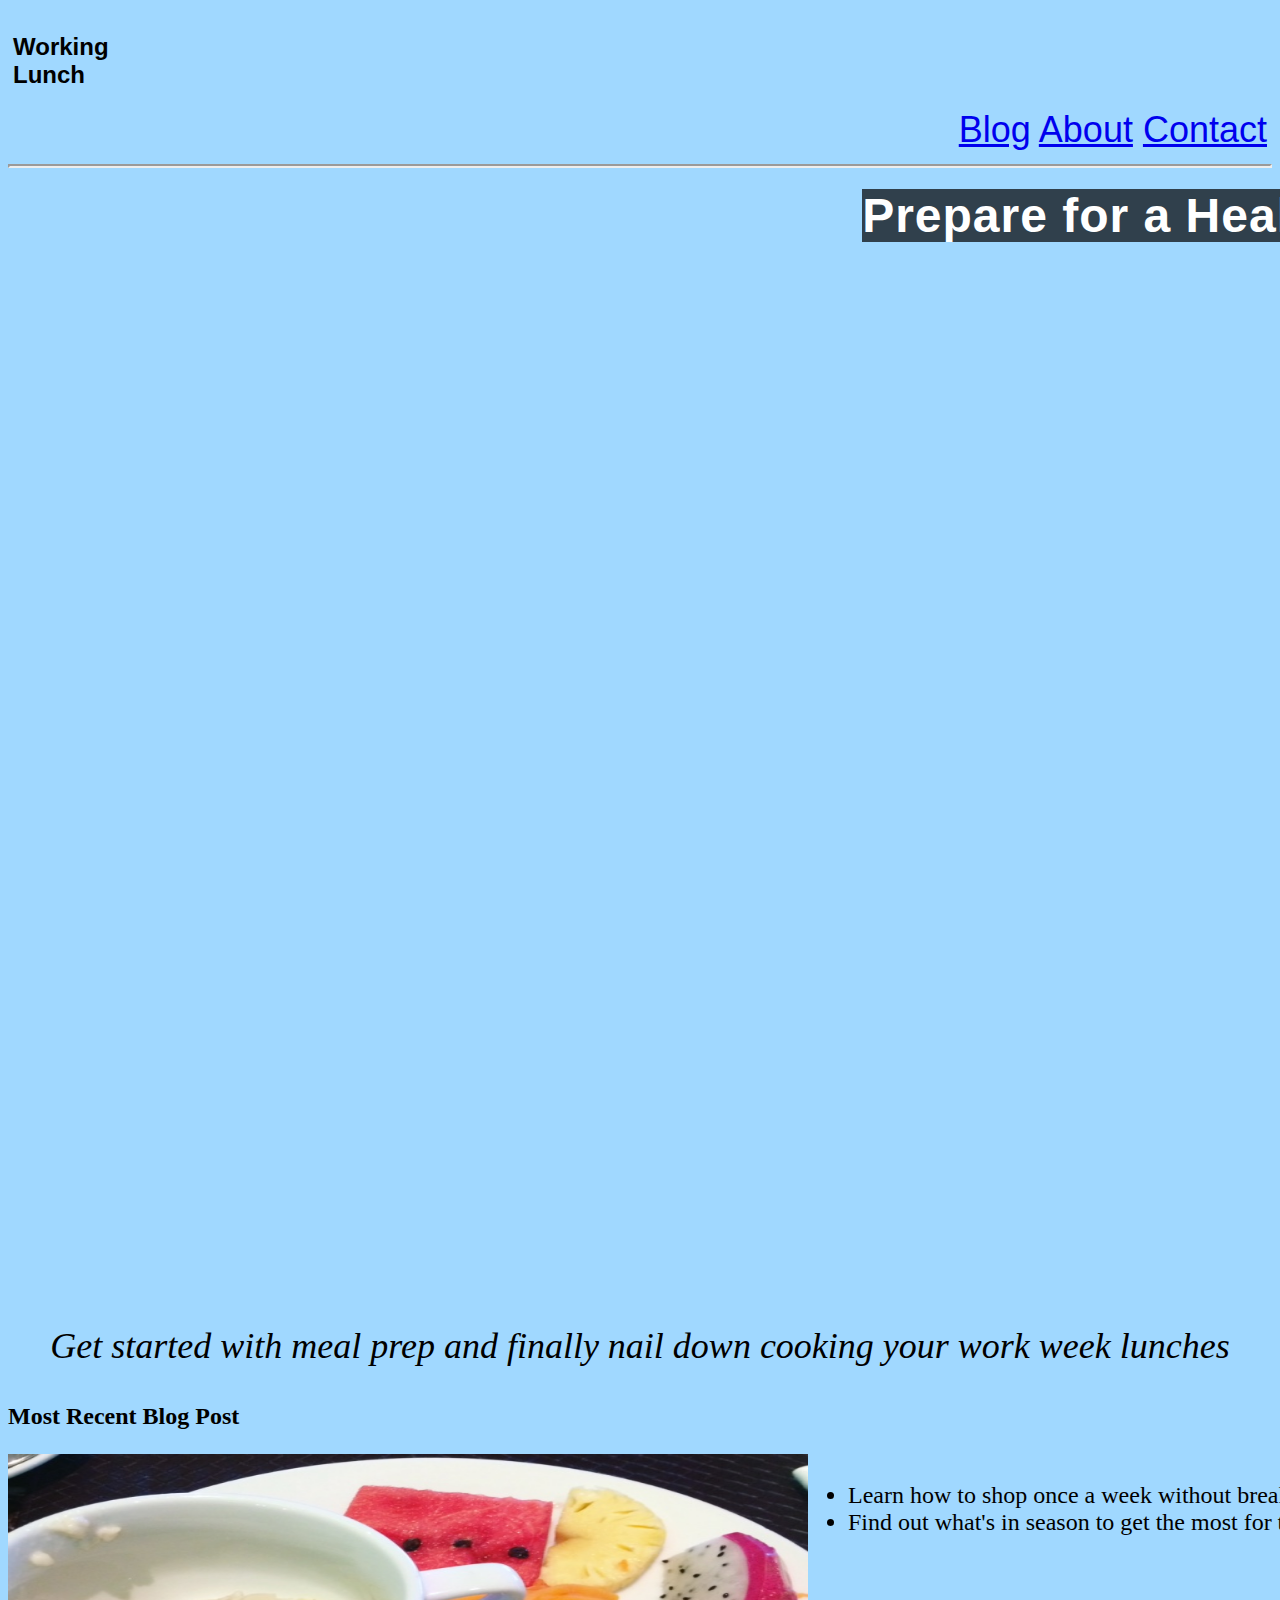
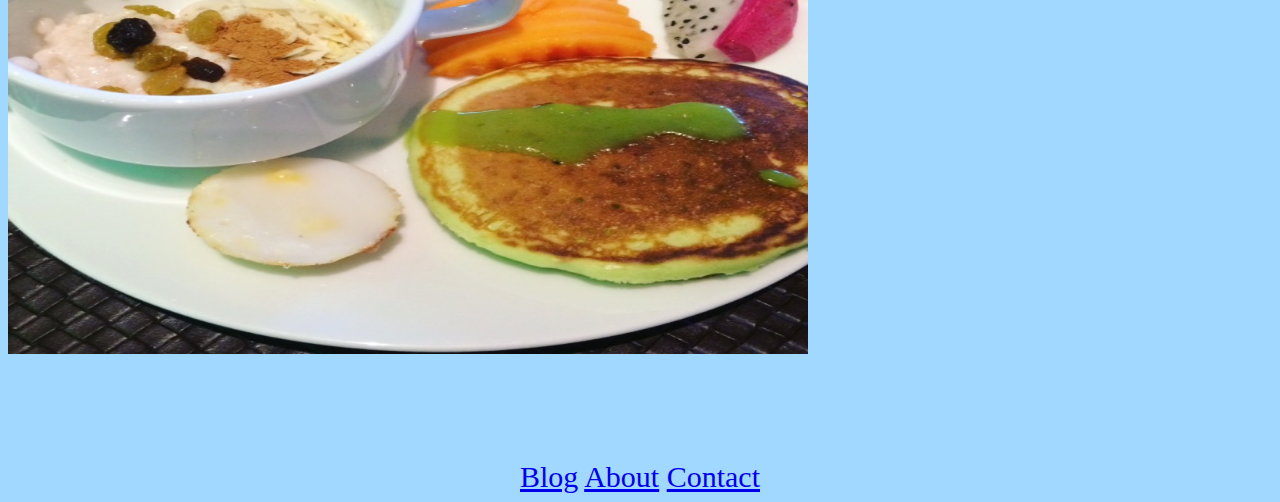
==== unit_3/index.html @ e48916bd "unit 3 project" ====
<!DOCTYPE html>
<html>

<head>
	<title>Working Lunch</title>
	<link rel="stylesheet" type="text/css" href="css/style.css">
</head>

<body>
<header>	
	<h2>Working<br>Lunch</h2> 
	<nav>
		<a href ="#">Blog</a>
		<a href ="#">About</a>
		<a href ="#">Contact</a>
	</nav>
</header>
<hr>

<div class="main_pic">
<h1 id="slogan"><span>Prepare for a Healthier, Simpler Workweek<span class='spacer'></span></span></h1>
<h2><span>Get started today</span><span class='spacer'></span>
</h2>
</div>

<main>
<p id="info">Get started with meal prep and finally nail down cooking your work week lunches</p>

<h3 id="blog_title">Most Recent Blog Post</h3>
<img src="images/place_holder2.jpg" 
	 alt="Breakfast"
	 Title="Blog Image"
	 height=500
	 width=800
	 >
<ul id="blog_text">
	<li>Learn how to shop once a week without breaking the bank</li>
	<li>Find out what's in season to get the most for the least</li>
</ul>

</main>

<footer>
<a href="#">Blog</a> 
<a href="#">About</a>
<a href="mailto: capt.morgan112@gmail.com">Contact</a> 
</footer>

</body>

</html>
---- unit_3/css/style.css ----
body{
	background: #A0D8FF;
}

header{
	background: ;
	padding: 5px;
	font-family: Helvetica, Sans-Serif;

}
hr{
	border-width: 2px;
}
nav {
	text-align: right;
	font-size:  36px;
}

.main_pic{
	background-image: url("../images/place_holder.jpg");
	position: relative;
	width: 1870px;
	height: 1100px;
	background-size: 1870px 1100px;
	background-repeat: no-repeat;
	text-align: right;
}

 h1 span, h2 span{
	color: white;
	font: bold 48px/54px Helvetica, Sans-Serif;
	letter-spacing: 1px;
	background: rgb(0,0,0);
	background: rgba(0,0,0,.7);
	padding: 0px;
}
span.spacer{
  padding:0 5px;
}
#info{
	text-align: center;
	font-size: 36px;
	font: Helvetica, Sans-Serif;;
	font-style: italic;
}

#blog_title{
	font-size: 24px;
}
#blog_text{
	font-size: 24px;
	position: relative;
	left: 800px;
	bottom: 500px;
}

footer{
	font-size: 30px;
	text-align: center;
}
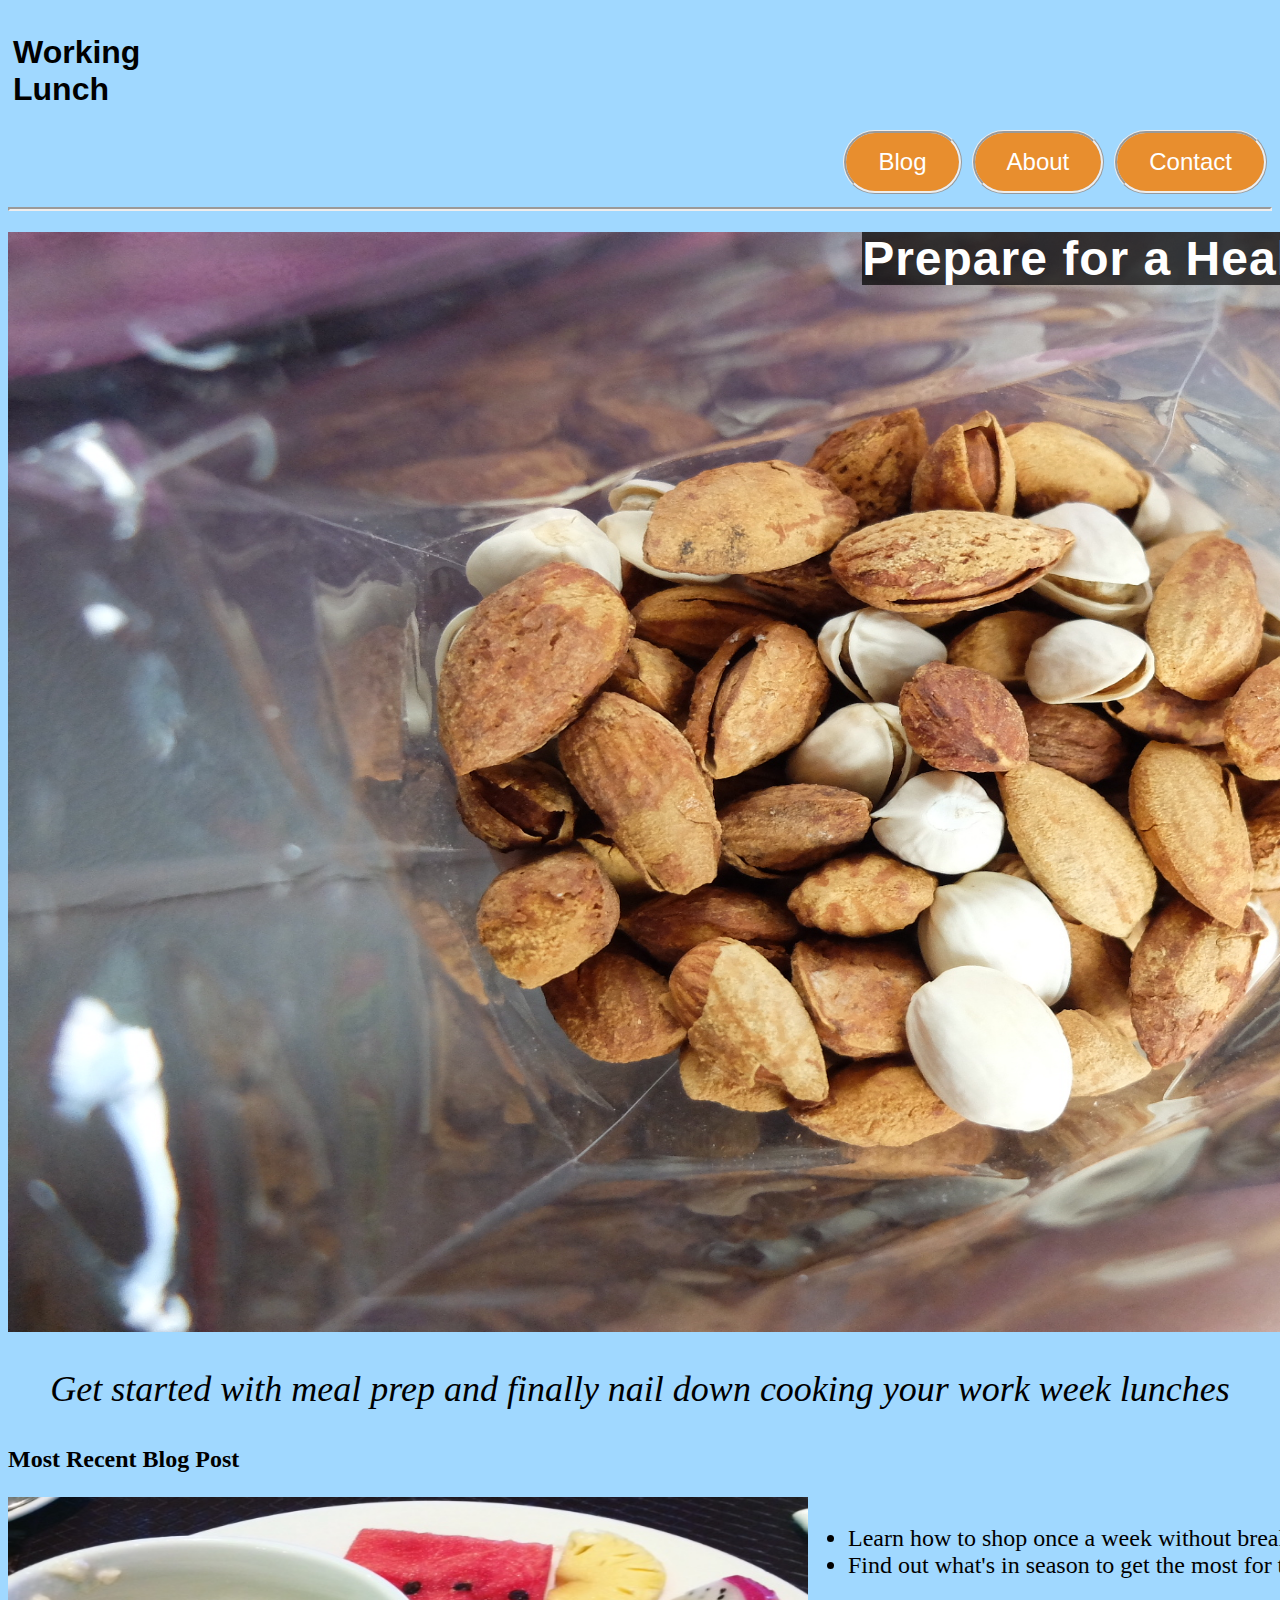
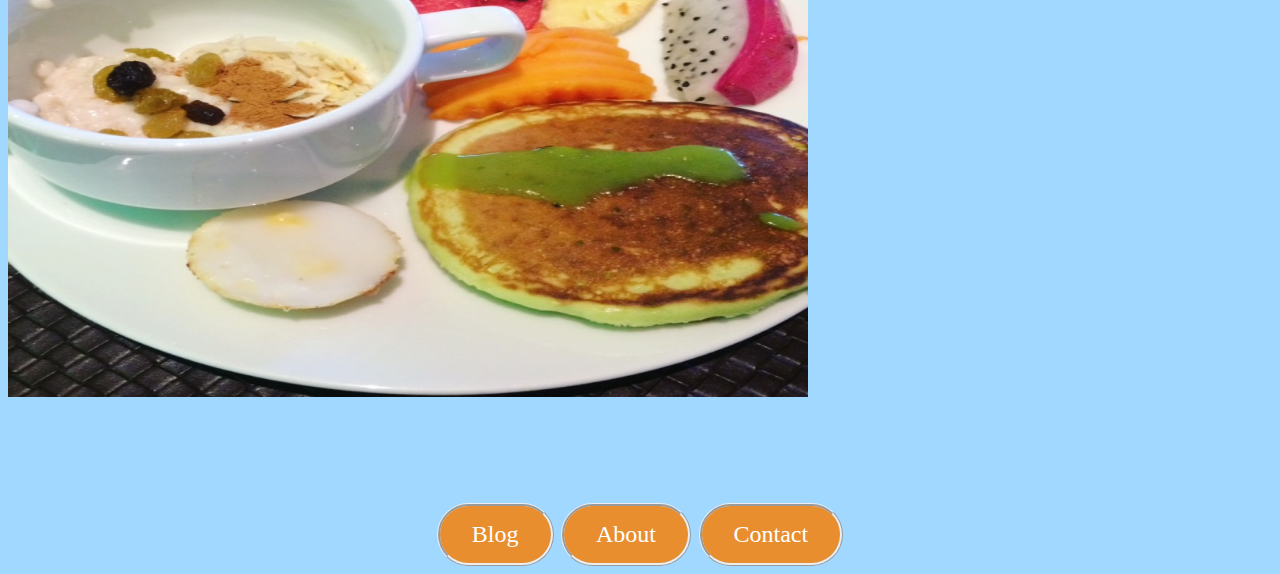
==== commit 027b590e: "Changes" ====
--- a/unit_3/index.html
+++ b/unit_3/index.html
@@ -8,11 +8,11 @@
 
 <body>
 <header>	
-	<h2>Working<br>Lunch</h2> 
+	<h1>Working<br>Lunch</h1> 
 	<nav>
-		<a href ="#">Blog</a>
-		<a href ="#">About</a>
-		<a href ="#">Contact</a>
+		<a class=button href ="#">Blog</a>
+		<a class=button href ="#">About</a>
+		<a class=button href ="#">Contact</a>
 	</nav>
 </header>
 <hr>
@@ -41,9 +41,9 @@
 </main>
 
 <footer>
-<a href="#">Blog</a> 
-<a href="#">About</a>
-<a href="mailto: capt.morgan112@gmail.com">Contact</a> 
+<a class=button href="#">Blog</a> 
+<a class=button href="#">About</a>
+<a class=button href="mailto: capt.morgan112@gmail.com">Contact</a> 
 </footer>
 
 </body>
--- a/unit_3/css/style.css
+++ b/unit_3/css/style.css
@@ -16,8 +16,22 @@
 	font-size:  36px;
 }
 
+.button{
+	background-color: #E88E2E; 
+	color: white;
+    border: none;
+    border-radius:2em;
+    border-style: ridge;
+    padding: 15px 32px;
+    text-align: center;
+    text-decoration: none;
+    display: inline-block;
+    font-size: 24px;
+}
+
+
 .main_pic{
-	background-image: url("../images/place_holder.jpg");
+	background: url("../images/place_holder.JPG");
 	position: relative;
 	width: 1870px;
 	height: 1100px;
@@ -30,7 +44,6 @@
 	color: white;
 	font: bold 48px/54px Helvetica, Sans-Serif;
 	letter-spacing: 1px;
-	background: rgb(0,0,0);
 	background: rgba(0,0,0,.7);
 	padding: 0px;
 }
@@ -52,6 +65,7 @@
 	position: relative;
 	left: 800px;
 	bottom: 500px;
+	width:  600px;
 }
 
 footer{
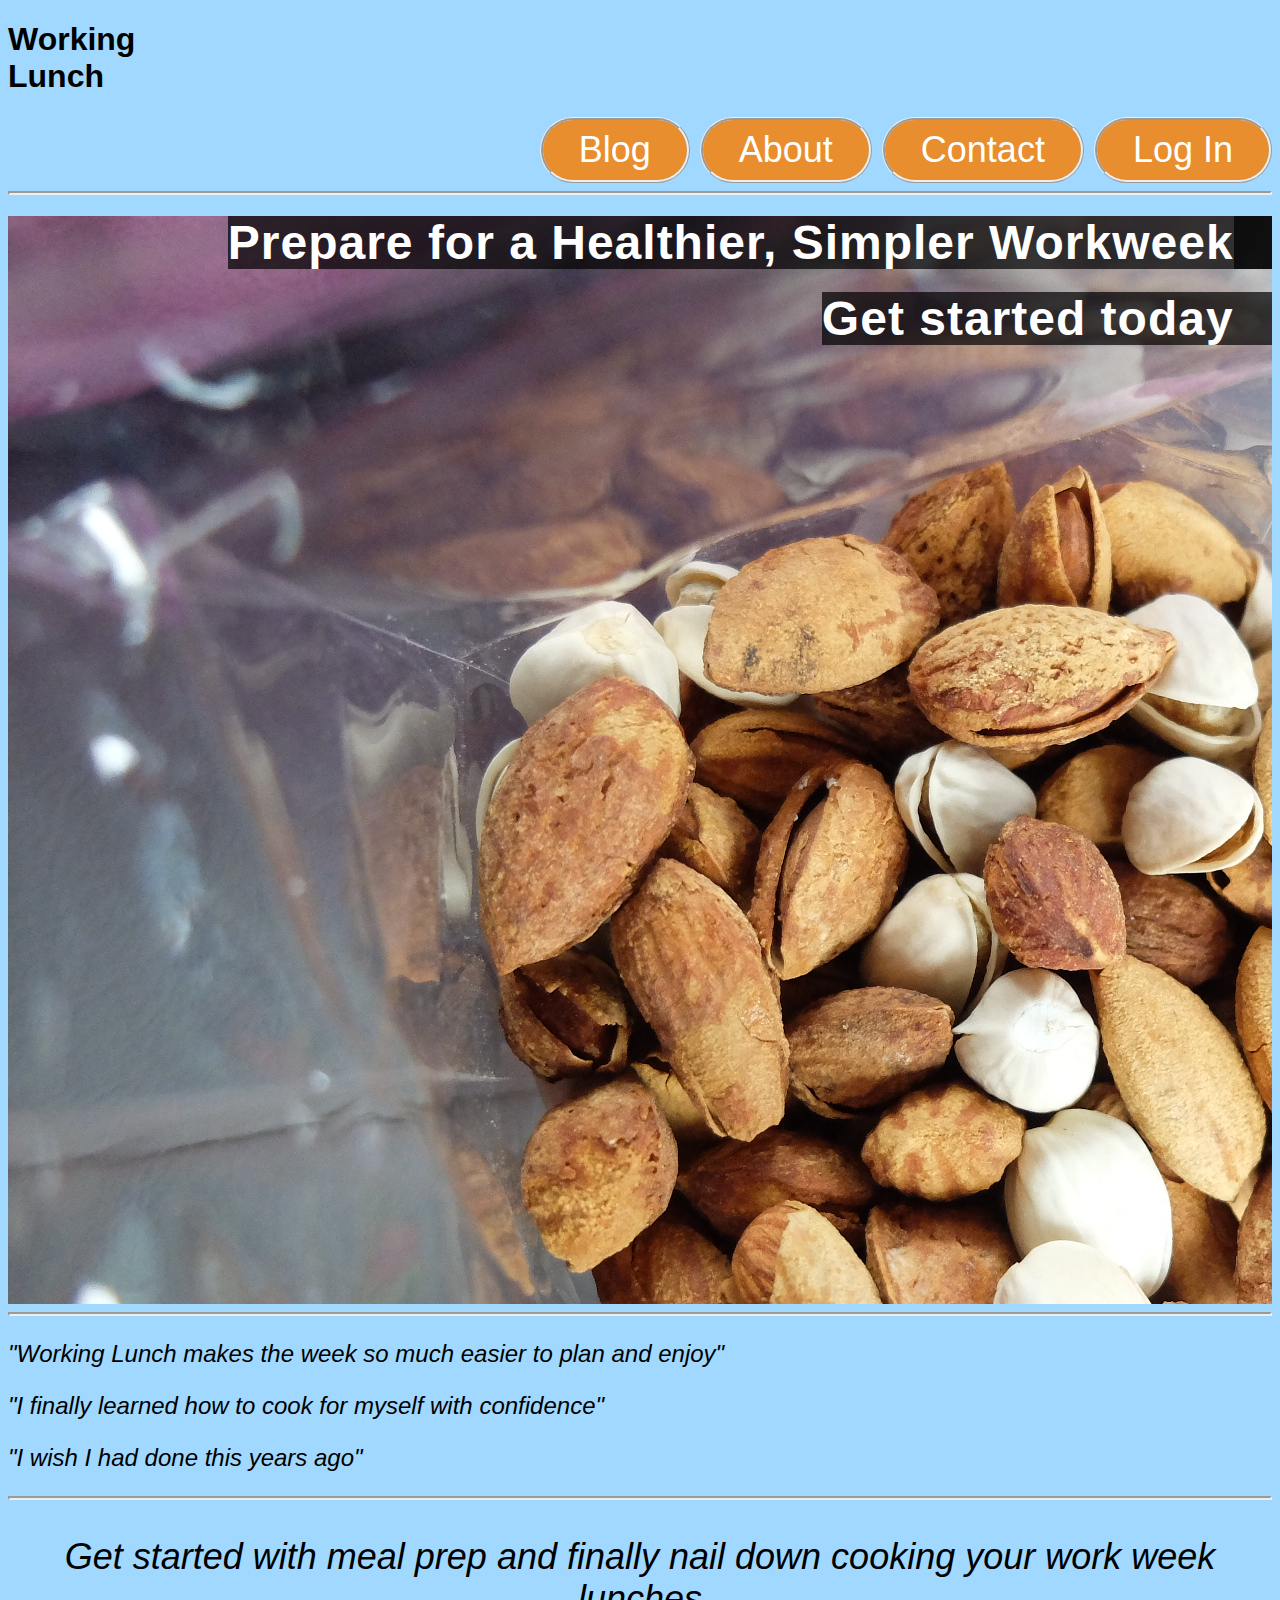
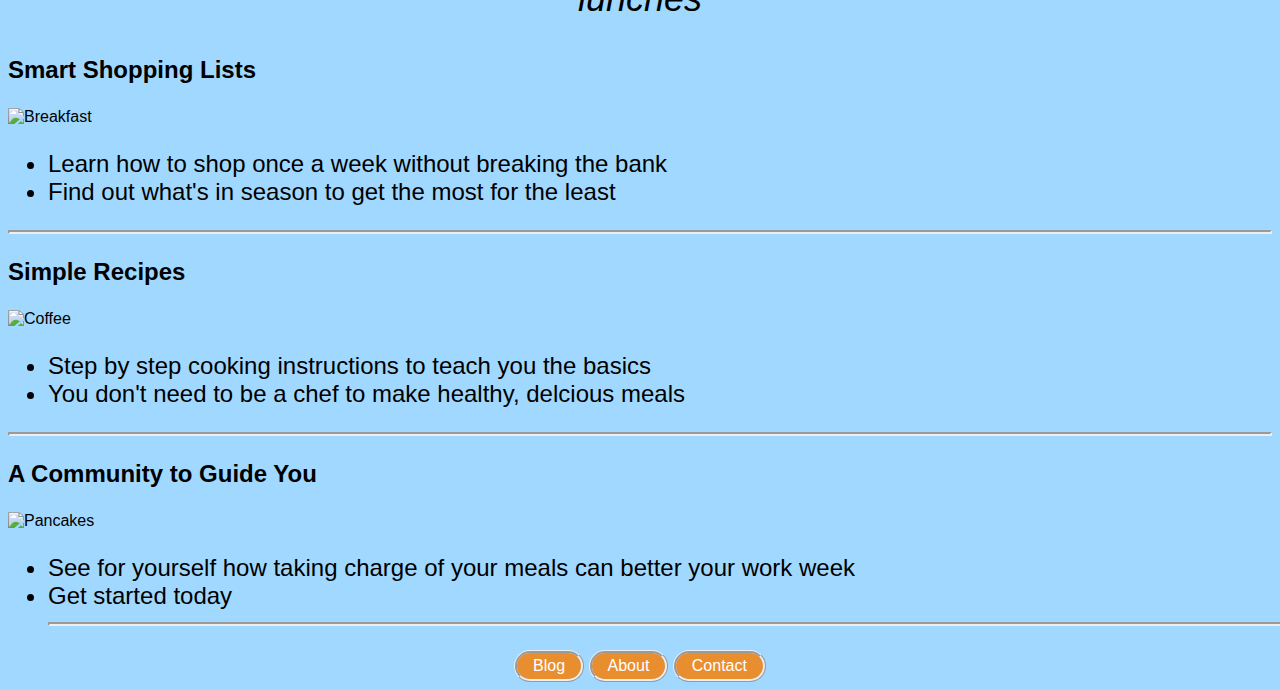
==== commit fbf129c5: "Post unit_3 changes" ====
--- a/unit_3/index.html
+++ b/unit_3/index.html
@@ -7,44 +7,58 @@
 </head>
 
 <body>
-<header>	
-	<h1>Working<br>Lunch</h1> 
-	<nav>
-		<a class=button href ="#">Blog</a>
-		<a class=button href ="#">About</a>
-		<a class=button href ="#">Contact</a>
-	</nav>
-</header>
-<hr>
+	<header>	
+		<h1>Working<br>Lunch</h1> 
+		<nav>
+			<a class=button href ="#">Blog</a>
+			<a class=button href ="#">About</a>
+			<a class=button href ="#">Contact</a>
+			<a class=button href ="#">Log In</a>
+		</nav>
+	</header>
+	<hr>
 
-<div class="main_pic">
-<h1 id="slogan"><span>Prepare for a Healthier, Simpler Workweek<span class='spacer'></span></span></h1>
-<h2><span>Get started today</span><span class='spacer'></span>
-</h2>
-</div>
+	<div class="main_pic">
+		<h1><span>Prepare for a Healthier, Simpler Workweek<span class='spacer'></span></span></h1>
+		<h2><span>Get started today</span><span class='spacer'></span>
+		</h2>
+	</div>
+	<hr>
+	<p>"Working Lunch makes the week so much easier to plan and enjoy"</p>
+	<p>"I finally learned how to cook for myself with confidence"</p>
+	<p>"I wish I had done this years ago"</p>
+	<hr>
+	
+	<main>
+		<p id="info">Get started with meal prep and finally nail down cooking your work week lunches</p>
 
-<main>
-<p id="info">Get started with meal prep and finally nail down cooking your work week lunches</p>
+		<h3>Smart Shopping Lists</h3>
+		<img src="images/fruits.JPG" alt="Breakfast" Title="Blog Image">
+		<ul>
+			<li>Learn how to shop once a week without breaking the bank</li>
+			<li>Find out what's in season to get the most for the least</li>
+		</ul>
+	<hr>
+		<h3>Simple Recipes</h3>
+		<img src="images/coffee.JPG" alt="Coffee" title="2nd Blog Image">
+		<ul>
+			<li>Step by step cooking instructions to teach you the basics</li>
+			<li>You don't need to be a chef to make healthy, delcious meals</li>
+		</ul>
+	<hr>
+		<h3>A Community to Guide You</h3>
+		<img src="images/breakfast.JPG" alt="Pancakes" title ="3rd Blog Image">
+		<ul>
+			<li>See for yourself how taking charge of your meals can better your work week</li>
+			<li>Get started today</li>
+	<hr>
+	</main>
 
-<h3 id="blog_title">Most Recent Blog Post</h3>
-<img src="images/place_holder2.jpg" 
-	 alt="Breakfast"
-	 Title="Blog Image"
-	 height=500
-	 width=800
-	 >
-<ul id="blog_text">
-	<li>Learn how to shop once a week without breaking the bank</li>
-	<li>Find out what's in season to get the most for the least</li>
-</ul>
-
-</main>
-
-<footer>
-<a class=button href="#">Blog</a> 
-<a class=button href="#">About</a>
-<a class=button href="mailto: capt.morgan112@gmail.com">Contact</a> 
-</footer>
+	<footer>
+		<a class=button href="#">Blog</a> 
+		<a class=button href="#">About</a>
+		<a class=button href="mailto: capt.morgan112@gmail.com">Contact</a> 
+	</footer>
 
 </body>
 
--- a/unit_3/css/style.css
+++ b/unit_3/css/style.css
@@ -1,74 +1,64 @@
 body{
 	background: #A0D8FF;
-}
-
-header{
-	background: ;
-	padding: 5px;
 	font-family: Helvetica, Sans-Serif;
-
 }
 hr{
 	border-width: 2px;
 }
 nav {
 	text-align: right;
-	font-size:  36px;
+	font-size:  2.25em;
+}
+h1 span, h2 span{
+	color: white;
+	font: bold 48px/54px Helvetica, Sans-Serif;
+	letter-spacing: 1px;
+	background: rgba(0,0,0,.7);
+}
+	span.spacer{
+  		padding:0 .4em;
+	}
+
+p{
+	font-style: italic;
+	font-size: 1.5em;
+}
+h3{
+	font-size: 1.5em;
+}
+ul{
+	font-size: 1.5em;
+	width:  100%;
+	text-align: left;
+}
+
+footer{
+	text-align: center;
 }
 
 .button{
-	background-color: #E88E2E; 
+	background: #E88E2E;
 	color: white;
     border: none;
-    border-radius:2em;
+    border-radius: 2em;
     border-style: ridge;
-    padding: 15px 32px;
+    padding: .25em 1em;
     text-align: center;
     text-decoration: none;
     display: inline-block;
-    font-size: 24px;
+    font-size: 1em;
 }
-
 
 .main_pic{
 	background: url("../images/place_holder.JPG");
-	position: relative;
-	width: 1870px;
-	height: 1100px;
-	background-size: 1870px 1100px;
+	width: 100%;
+	height: 68em;
 	background-repeat: no-repeat;
 	text-align: right;
 }
 
- h1 span, h2 span{
-	color: white;
-	font: bold 48px/54px Helvetica, Sans-Serif;
-	letter-spacing: 1px;
-	background: rgba(0,0,0,.7);
-	padding: 0px;
-}
-span.spacer{
-  padding:0 5px;
-}
 #info{
 	text-align: center;
-	font-size: 36px;
-	font: Helvetica, Sans-Serif;;
+	font-size: 2.25em;
 	font-style: italic;
 }
-
-#blog_title{
-	font-size: 24px;
-}
-#blog_text{
-	font-size: 24px;
-	position: relative;
-	left: 800px;
-	bottom: 500px;
-	width:  600px;
-}
-
-footer{
-	font-size: 30px;
-	text-align: center;
-}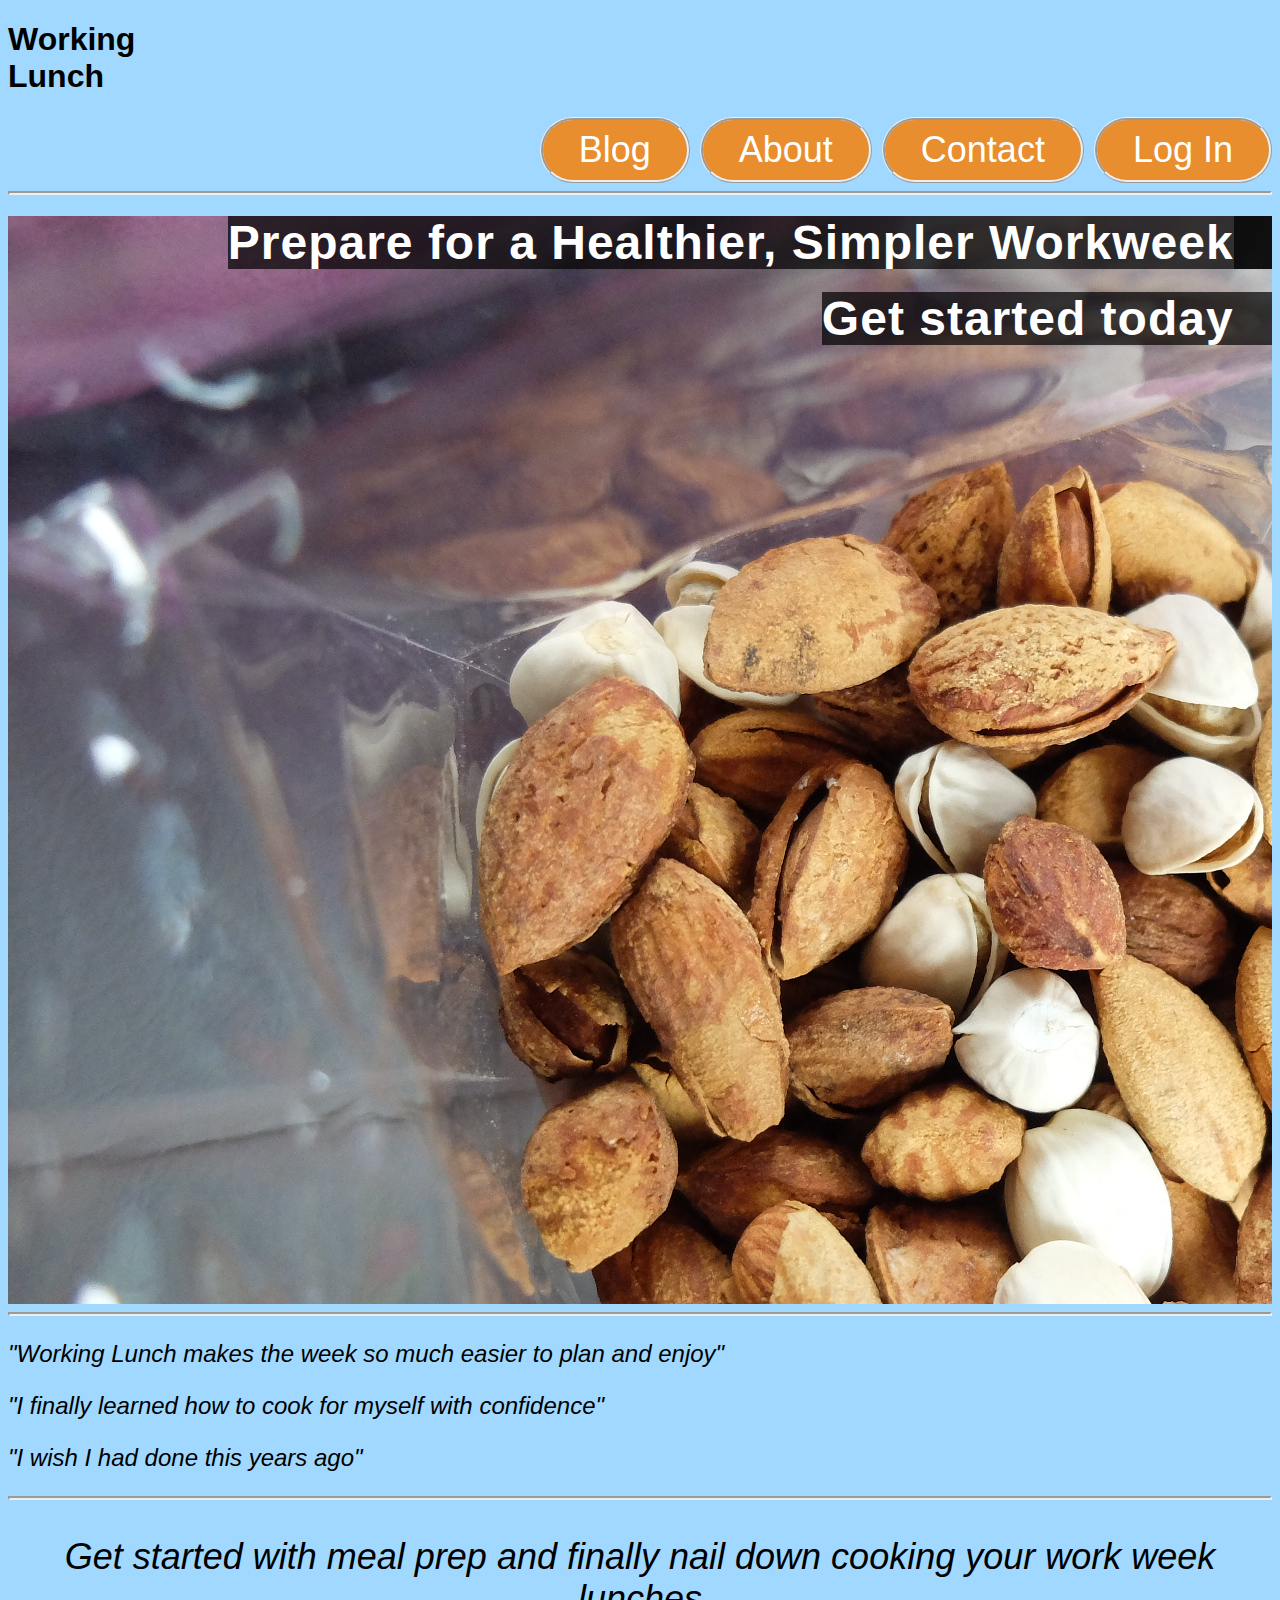
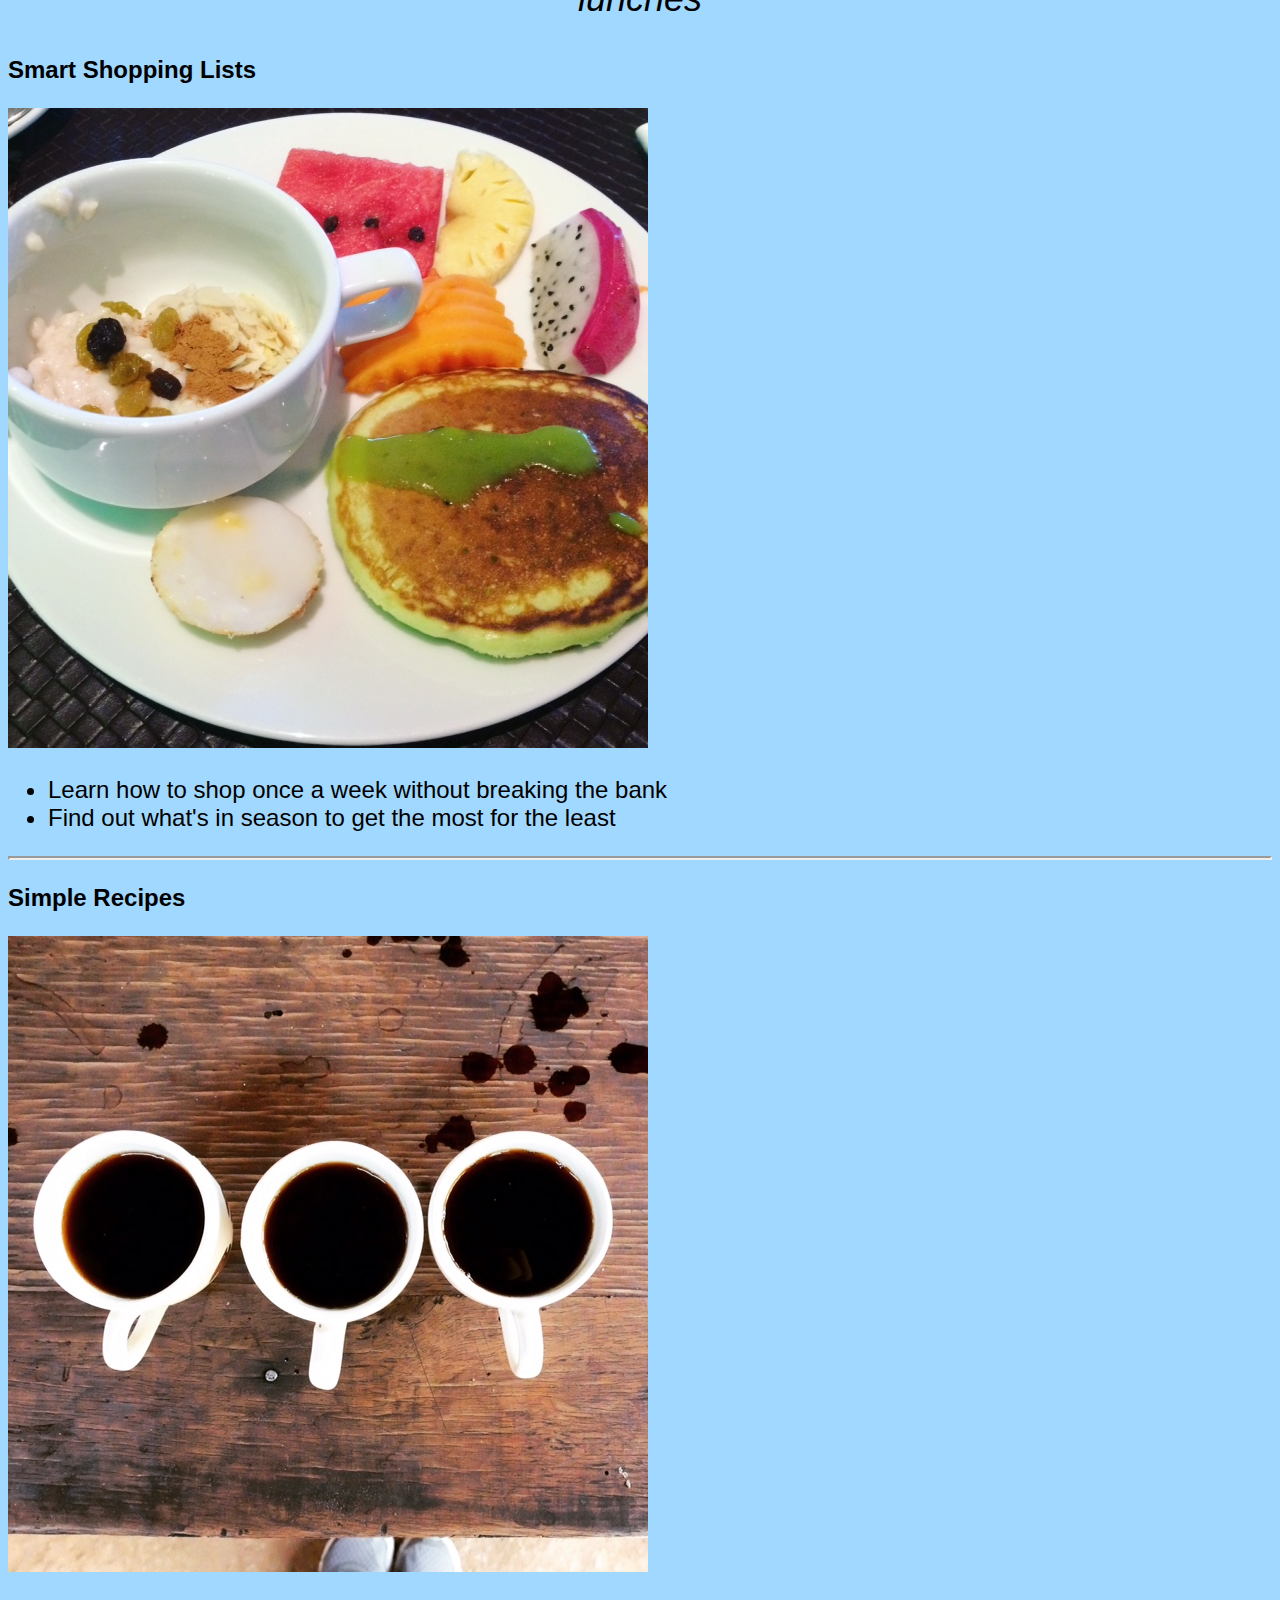
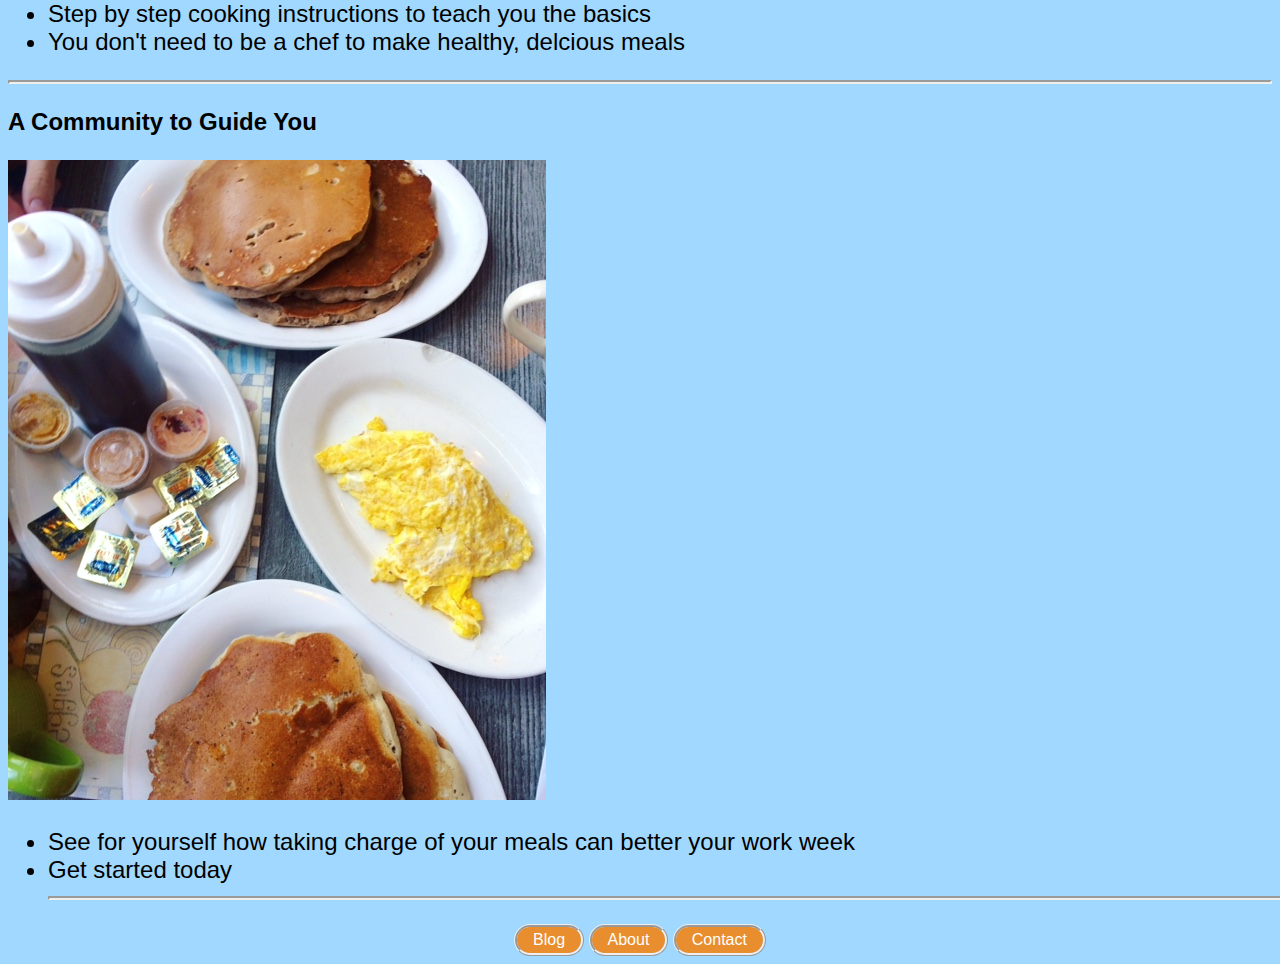
==== commit cae6dcb8: "image path" ====
--- a/unit_3/index.html
+++ b/unit_3/index.html
@@ -33,21 +33,21 @@
 		<p id="info">Get started with meal prep and finally nail down cooking your work week lunches</p>
 
 		<h3>Smart Shopping Lists</h3>
-		<img src="images/fruits.JPG" alt="Breakfast" Title="Blog Image">
+		<img src="images/fruits.jpg" alt="Breakfast" Title="Blog Image">
 		<ul>
 			<li>Learn how to shop once a week without breaking the bank</li>
 			<li>Find out what's in season to get the most for the least</li>
 		</ul>
 	<hr>
 		<h3>Simple Recipes</h3>
-		<img src="images/coffee.JPG" alt="Coffee" title="2nd Blog Image">
+		<img src="images/coffee.jpg" alt="Coffee" title="2nd Blog Image">
 		<ul>
 			<li>Step by step cooking instructions to teach you the basics</li>
 			<li>You don't need to be a chef to make healthy, delcious meals</li>
 		</ul>
 	<hr>
 		<h3>A Community to Guide You</h3>
-		<img src="images/breakfast.JPG" alt="Pancakes" title ="3rd Blog Image">
+		<img src="images/breakfast.jpg" alt="Pancakes" title ="3rd Blog Image">
 		<ul>
 			<li>See for yourself how taking charge of your meals can better your work week</li>
 			<li>Get started today</li>
